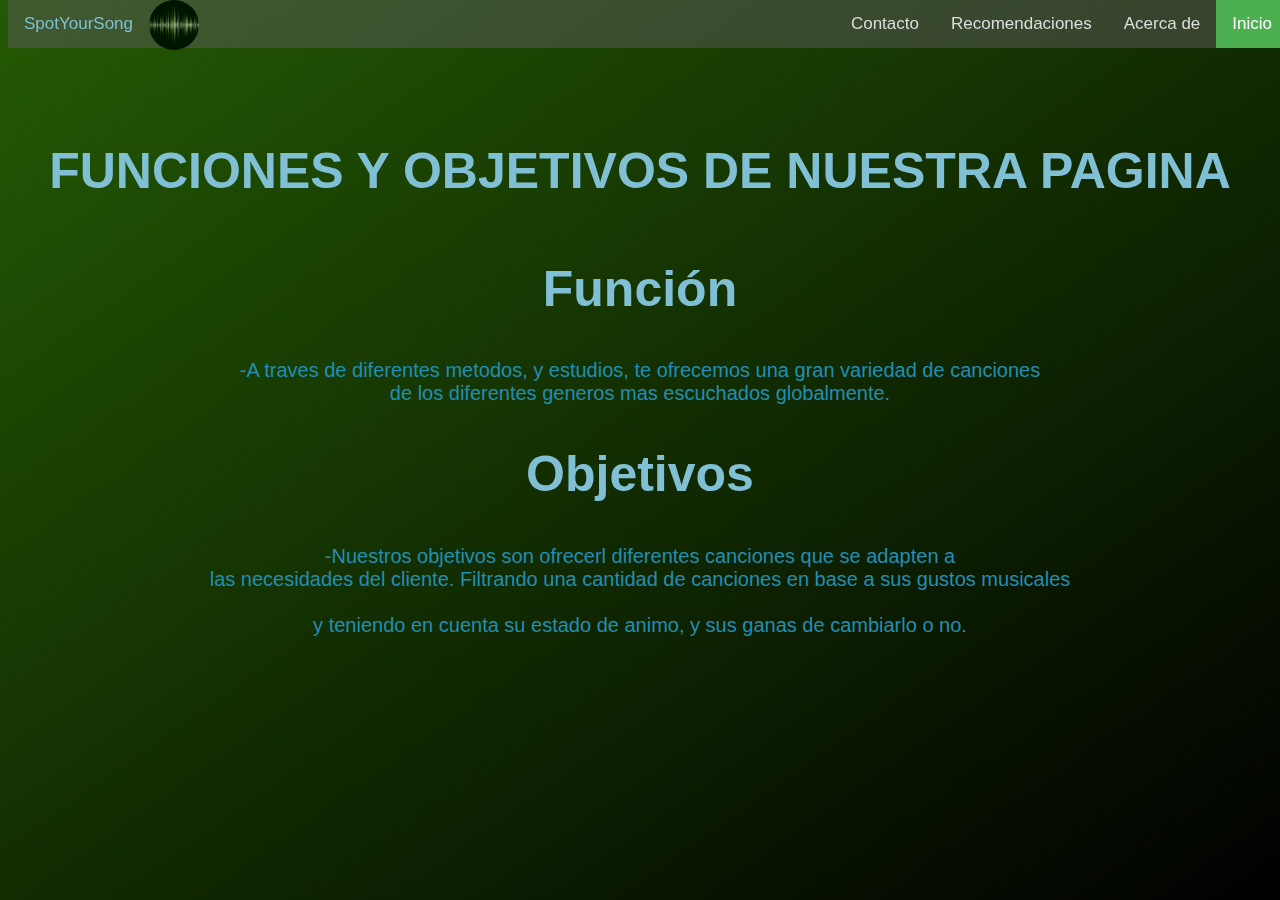
==== AcercaDe.html @ 5263d3d1 "html1.6 y css 1.4" ====
<!DOCTYPE html>
<html lang="en">
<head>
  <meta charset="UTF-8">
  <title>AcercaDe</title>
  <link rel="stylesheet" href="estilos.css">
  <link rel="shortcut icon" href="Fotos/logo2.jpeg" type="image/x-icon">
</head>

<body>
    <header>
        <div class="navbar">
          <a href="#" class="tit">SpotYourSong</a>
          <a href="index.html" class= "active">Inicio</a>
          <a href="AcercaDe.html" class="acerca">Acerca de</a> 
          <a href="#Rec" class="recomendaciones">Recomendaciones</a>
          <a href="#contact" class= "contacto" >Contacto</a>
          <img id="logo" src="Fotos/logo2.jpeg" alt="Logo de la pagina.">
        </div>

        <h1 id="titul">FUNCIONES Y OBJETIVOS DE NUESTRA PAGINA</h1>
    <section>
        <h2 id="funcionn">Función</h2>
        <p id="explicacion">-A traves de diferentes metodos, y estudios, te ofrecemos una gran variedad de canciones <br>
             de los diferentes generos mas escuchados globalmente.</p>
        
        <h2 id="objetivos">Objetivos</h2>
        <p id="obj">-Nuestros objetivos son ofrecerl diferentes canciones que se adapten a <br>
        las necesidades del cliente. Filtrando una cantidad de canciones en base a sus gustos musicales</br><br>
        y teniendo en cuenta su estado de animo, y sus ganas de cambiarlo o no.</br> </p>

    </section>

</body>
---- estilos.css ----
#tituloPrincipal {
    color: rgb(181, 223, 236);
    text-align: center;
    font-size: 50px;
    font-family: SF Pro Display,SF Pro Icons,AOS Icons,Helvetica Neue,Helvetica,Arial,sans-serif;
  }

  #logo {
    position: absolute;
    display: inline-block;
    vertical-align: middle;
    margin-right: 10px;
    width: 50px;
    height: 50px;
    border-radius: 300%;
    padding: 0px;
    background-color: transparent;
    opacity: 1;

  }

  body {
    /*background-image: url("Fotos/background.jpeg");*/
    /*background: linear-gradient(45deg, #000000,#1b1919 ,#005000, #035503, #1b1919, #000000);*/
    background:linear-gradient(to bottom right, #245a04, #000000);
    background-repeat: no-repeat;
    background-size: cover;
    background-attachment: fixed;
    padding-top: 100px;
  }

  
  .navbar {
    font-family: SF Pro Display,SF Pro Icons,AOS Icons,Helvetica Neue,Helvetica,Arial,sans-serif;
    position: fixed;
    top: 0;
    width: 100%;
    background-color: rgba(91, 89, 89, 0.5);
    z-index: 1;
  }


  .navbar a {
    float: right;
    /*color: #f2f2f2;*/
    text-align: center;
    padding: 14px 16px;
    text-decoration: none;
    font-size: 17px;
  }

  .navbar a:hover {
    background-color: #ddd;
    color: black;
  }

  .navbar .active {
    background-color: #4CAF50;
    color: white;
  }
  .tit {
  float: left !important;
  color: rgb(128, 191, 212);
  font-family:SF Pro Display,SF Pro Icons,AOS Icons,Helvetica Neue,Helvetica,Arial,sans-serif ;
  }

.recomendaciones{
    color:#ddd;
}

.acerca{
    color:#ddd;
}
.contacto{
    color:#ddd;
}
.navbar a.tit:hover{
  text-decoration: none;
}
#slogan{
  color: rgb(128, 191, 212);
  text-align: center;
  font-family: SF Pro Display,SF Pro Icons,AOS Icons,Helvetica Neue,Helvetica,Arial,sans-serif;
}
#contenedor{
  text-align: center;
}
button a{
  text-decoration: none;
  color:inherit;
}
#boton{
  background-color:#032502;
  border:none;
  color:white;
  padding: 25px 44px;
  text-align: center;
  text-decoration: none;
  display:inline-block;
  font-size: 20px;
  margin: 4px 2px;
  cursor:pointer;
  margin-top: 60px;
}
#inicio{
    text-align: center;
  color:rgb(128, 191, 212);
  font-size: 50px;
  margin-top: 300px;
  font-family: SF Pro Display,SF Pro Icons,AOS Icons,Helvetica Neue,Helvetica,Arial,sans-serif;
}
#init{
  font-family: SF Pro Display,SF Pro Icons,AOS Icons,Helvetica Neue,Helvetica,Arial,sans-serif;
  margin-top: 50px;
  justify-content: center;
  display:flex;
  align-items: center;
}
#Formulario_Estado{
    margin:0% auto;
    margin-top: 20px;
  color:#ddd;
  max-width: 500px;
  font-size: x-large;
  box-shadow: 0 0 10px rgba(0,0,0,0.3);

}
#funcion{
  text-align: center;
  color:rgb(128, 191, 212);
  font-size: 50px;
}
#funcionalidad{

  text-align: center;
  color:rgb(128, 191, 212);
  font-size:20px;
  font-family: SF Pro Display,SF Pro Icons,AOS Icons,Helvetica Neue,Helvetica,Arial,sans-serif;
}

#genero{
    text-align: center;
    font-size: 20px;
    background-color:rgb(128, 191, 212) ;
   
}

#estado{
    text-align: center;
    font-size: 20px;
    background-color: rgb(128, 191, 212);
    
}
#cambio{
    text-align: center;
    font-size: 20px;
    background-color: rgb(128, 191, 212);
}
a.enviar{
    display:inline-block;
    padding:4px 7px;
    margin:0.1em;
    border:0.15em solid #CCCCCC;
    box-sizing: border-box;
    text-decoration:none;
    font-weight:400;
    font-family:'Segoe UI','Roboto',sans-serif;
    color:#000000;
    background-color:rgb(128, 191, 212);;
    text-align:center;
    position:relative;
    }
    a.enviar:hover{
    border-color:#7a7a7a;
    }
    a.enviar:active{
    background-color:#999999;
    }
   


#Rec{
    text-align: center;
    color:rgb(128, 191, 212);
    font-size: 33px;
    margin-top: 300px;
    font-family: SF Pro Display,SF Pro Icons,AOS Icons,Helvetica Neue,Helvetica,Arial,sans-serif;
}

#recom{
    text-align: center;
    color:white;
    font-size: 23px;
    margin-top: 10px;
    font-family: SF Pro Display,SF Pro Icons,AOS Icons,Helvetica Neue,Helvetica,Arial,sans-serif;
}


#cuadro{
    margin-left: 15px;
    color:rgb(128, 191, 212);
    margin-top: 10px;
    font-family: SF Pro Display,SF Pro Icons,AOS Icons,Helvetica Neue,Helvetica,Arial,sans-serif;
}

.playlist{
    color:rgb(128, 191, 212);
    text-decoration: none;
    display: inline-block;
    cursor:pointer;
    font-family: SF Pro Display,SF Pro Icons,AOS Icons,Helvetica Neue,Helvetica,Arial,sans-serif;
}

.playlist:hover{
    border-color: #7a7a7a;
}

#play{
    color:rgb(128, 191, 212);
    text-decoration: none;
    display: inline-block;
    cursor:pointer;
    font-family: SF Pro Display,SF Pro Icons,AOS Icons,Helvetica Neue,Helvetica,Arial,sans-serif;
}

#album2{
    margin-left:80px;
}
#album3{
    margin-left:80px;
}

#contact{
    margin-top: 250px;
    text-align: center;
    font-size:50px;
    color:rgb(128, 191, 212);
}
#cont{
    margin-top: 50px;
    text-align: center;
    font-size:20px;
    color:rgb(128, 191, 212);
}

#titul{
    text-align: center;
    color:rgb(128, 191, 212);
    font-size: 50px;
    font-family: SF Pro Display,SF Pro Icons,AOS Icons,Helvetica Neue,Helvetica,Arial,sans-serif;
}
#funcionn{
    text-align: center;
    color:rgb(128, 191, 212);
    font-size: 50px;
    font-family: SF Pro Display,SF Pro Icons,AOS Icons,Helvetica Neue,Helvetica,Arial,sans-serif;
    margin-top: 60px;
}
#explicacion{
    text-align: center;
    color:rgb(34, 142, 179);
    font-size:20px;
    font-family: SF Pro Display,SF Pro Icons,AOS Icons,Helvetica Neue,Helvetica,Arial,sans-serif;
}

#objetivos{
    margin-top: 40px;
    text-align: center;
    color:rgb(128, 191, 212);
    font-size: 50px;
    font-family: SF Pro Display,SF Pro Icons,AOS Icons,Helvetica Neue,Helvetica,Arial,sans-serif;
}

#obj{
    color:rgb(34, 142, 179);
    text-align: center;
    font-size:20px;
    font-family: SF Pro Display,SF Pro Icons,AOS Icons,Helvetica Neue,Helvetica,Arial,sans-serif;
}
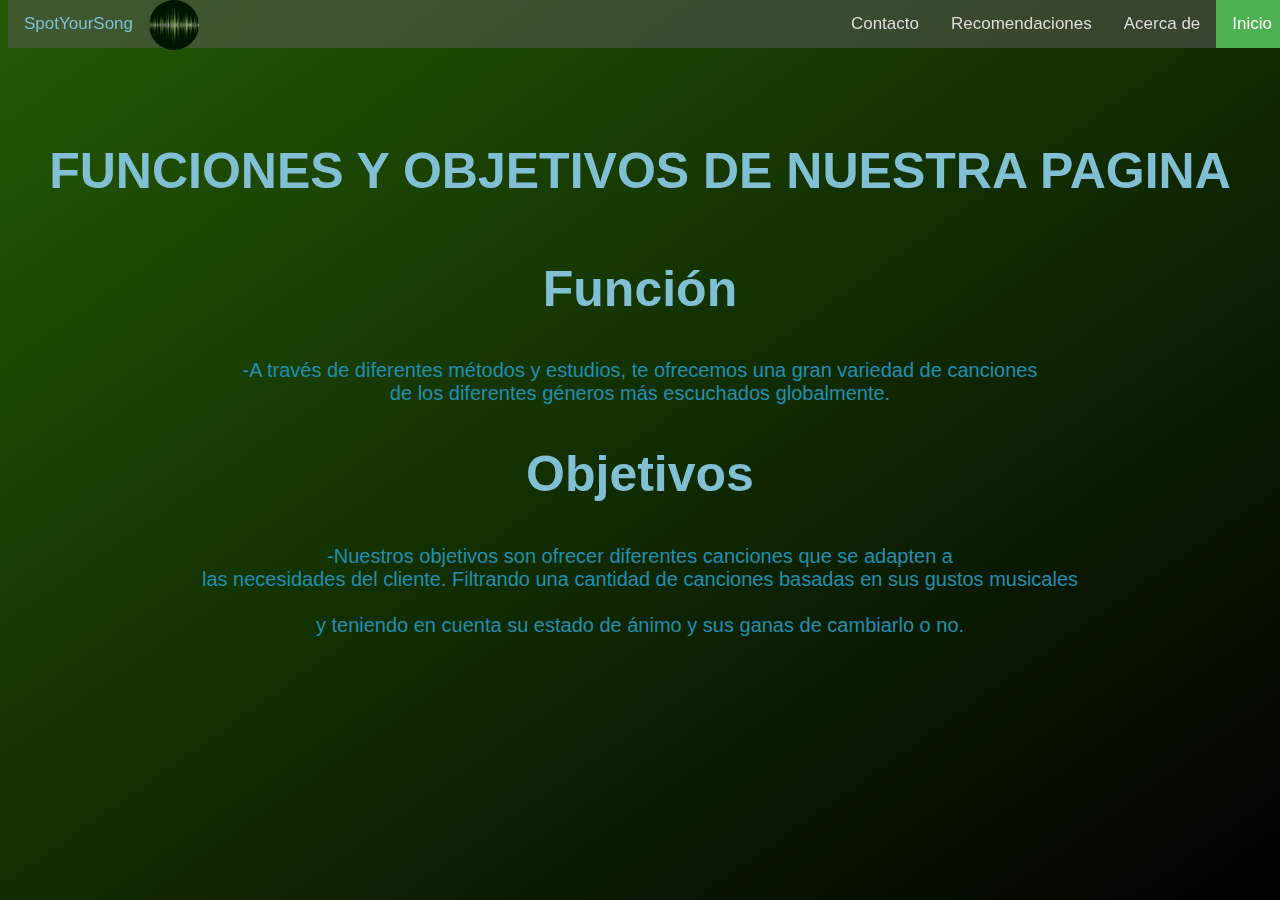
==== commit 0711790b: "se arreglaron issues" ====
--- a/AcercaDe.html
+++ b/AcercaDe.html
@@ -5,30 +5,32 @@
   <title>AcercaDe</title>
   <link rel="stylesheet" href="estilos.css">
   <link rel="shortcut icon" href="Fotos/logo2.jpeg" type="image/x-icon">
+  <link rel="html" href="index.html">
+  <script type="text/javascript" src="funciones.js"></script>
 </head>
 
 <body>
-    <header>
-        <div class="navbar">
-          <a href="#" class="tit">SpotYourSong</a>
-          <a href="index.html" class= "active">Inicio</a>
-          <a href="AcercaDe.html" class="acerca">Acerca de</a> 
-          <a href="#Rec" class="recomendaciones">Recomendaciones</a>
-          <a href="#contact" class= "contacto" >Contacto</a>
-          <img id="logo" src="Fotos/logo2.jpeg" alt="Logo de la pagina.">
-        </div>
+  <header>
+      <div class="navbar">
+        <a href="#" class="tit">SpotYourSong</a>
+        <a href="index.html" class="active">Inicio</a>
+        <a href="AcercaDe.html" class="acerca">Acerca de</a> 
+        <a href="index.html#Rec" class="recomendaciones">Recomendaciones</a>
+        <a href="index.html#contact" class="contacto">Contacto</a>
+        <img id="logo" src="Fotos/logo2.jpeg" alt="Logo de la pagina.">
+      </div>
 
-        <h1 id="titul">FUNCIONES Y OBJETIVOS DE NUESTRA PAGINA</h1>
-    <section>
-        <h2 id="funcionn">Función</h2>
-        <p id="explicacion">-A traves de diferentes metodos, y estudios, te ofrecemos una gran variedad de canciones <br>
-             de los diferentes generos mas escuchados globalmente.</p>
-        
-        <h2 id="objetivos">Objetivos</h2>
-        <p id="obj">-Nuestros objetivos son ofrecerl diferentes canciones que se adapten a <br>
-        las necesidades del cliente. Filtrando una cantidad de canciones en base a sus gustos musicales</br><br>
-        y teniendo en cuenta su estado de animo, y sus ganas de cambiarlo o no.</br> </p>
-
-    </section>
-
+      <h1 id="titul">FUNCIONES Y OBJETIVOS DE NUESTRA PAGINA</h1>
+  <section>
+      <h2 id="funcionn">Función</h2>
+      <p id="explicacion">-A través de diferentes métodos y estudios, te ofrecemos una gran variedad de canciones <br>
+           de los diferentes géneros más escuchados globalmente.</p>
+      
+      <h2 id="objetivos">Objetivos</h2>
+      <p id="obj">-Nuestros objetivos son ofrecer diferentes canciones que se adapten a <br>
+      las necesidades del cliente. Filtrando una cantidad de canciones basadas en sus gustos musicales</br><br>
+      y teniendo en cuenta su estado de ánimo y sus ganas de cambiarlo o no.</br> </p>
+  </section>
+  </header>
 </body>
+</html>
--- a/estilos.css
+++ b/estilos.css
@@ -2,7 +2,10 @@
     color: rgb(181, 223, 236);
     text-align: center;
     font-size: 50px;
-    font-family: SF Pro Display,SF Pro Icons,AOS Icons,Helvetica Neue,Helvetica,Arial,sans-serif;
+    /*font-family: SF Pro Display,SF Pro Icons,AOS Icons,Helvetica Neue,Helvetica,Arial,sans-serif;
+    */
+    font-family: 'Josefin Sans', sans-serif;
+    
   }
 
   #logo {
@@ -81,6 +84,8 @@
   color: rgb(128, 191, 212);
   text-align: center;
   font-family: SF Pro Display,SF Pro Icons,AOS Icons,Helvetica Neue,Helvetica,Arial,sans-serif;
+  
+  
 }
 #contenedor{
   text-align: center;
@@ -125,6 +130,16 @@
   box-shadow: 0 0 10px rgba(0,0,0,0.3);
 
 }
+
+#play1 {
+  margin-left:20px;
+}
+#play2{
+  margin-left: 250px;
+}
+#play3{
+  margin-left: 250px;
+}
 #funcion{
   text-align: center;
   color:rgb(128, 191, 212);
@@ -138,6 +153,18 @@
   font-family: SF Pro Display,SF Pro Icons,AOS Icons,Helvetica Neue,Helvetica,Arial,sans-serif;
 }
 
+#nom{
+  text-align: center;
+  font-size: 20px;
+  background-color:rgb(128, 191, 212) ;
+}
+
+#eda{
+  text-align: center;
+  font-size: 20px;
+  background-color:rgb(128, 191, 212) ;
+}
+
 #genero{
     text-align: center;
     font-size: 20px;
@@ -156,7 +183,7 @@
     font-size: 20px;
     background-color: rgb(128, 191, 212);
 }
-a.enviar{
+.enviar{
     display:inline-block;
     padding:4px 7px;
     margin:0.1em;
@@ -170,10 +197,10 @@
     text-align:center;
     position:relative;
     }
-    a.enviar:hover{
+    .enviar:hover{
     border-color:#7a7a7a;
     }
-    a.enviar:active{
+    .enviar:active{
     background-color:#999999;
     }
    
@@ -276,4 +303,8 @@
     text-align: center;
     font-size:20px;
     font-family: SF Pro Display,SF Pro Icons,AOS Icons,Helvetica Neue,Helvetica,Arial,sans-serif;
+}
+
+#canvas {
+  border: 1px solid black;
 }